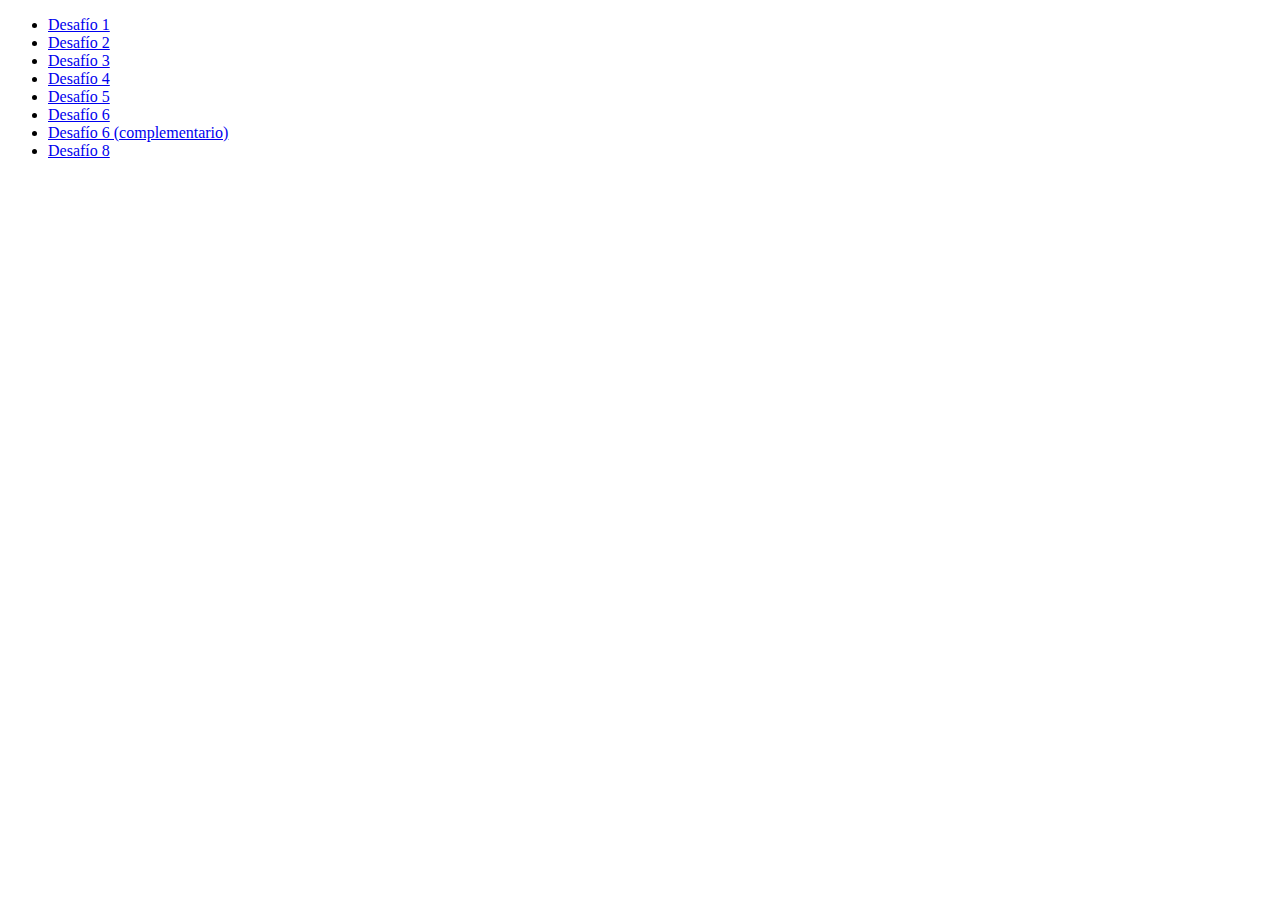
==== index.html @ 81c980df "Menu" ====
<!DOCTYPE html>
<html lang="en">
  <head>
    <meta charset="UTF-8" />
    <meta http-equiv="X-UA-Compatible" content="IE=edge" />
    <meta name="viewport" content="width=device-width, initial-scale=1.0" />
    <title>Desafios JS</title>
  </head>
  <body>
    <ul>
      <li><a href="./1_algoritmo-simple/index.html">Desafío 1</a></li>
      <li><a href="./2_algoritmo-condicional/index.html">Desafío 2</a></li>
      <li><a href="./3_algoritmo-ciclo/index.html">Desafío 3</a></li>
      <li><a href="./4_simulador-interactivo/index.html">Desafío 4</a></li>
      <li><a href="./5_objetos/index.html">Desafío 5</a></li>
      <li><a href="./6a_arrays/index.html">Desafío 6</a></li>
      <li><a href="./6b_arrays-complementario/index.html">Desafío 6 (complementario)</a></li>
      <li><a href="./8_DOM/index.html">Desafío 8</a></li>
    </ul>
  </body>
</html>
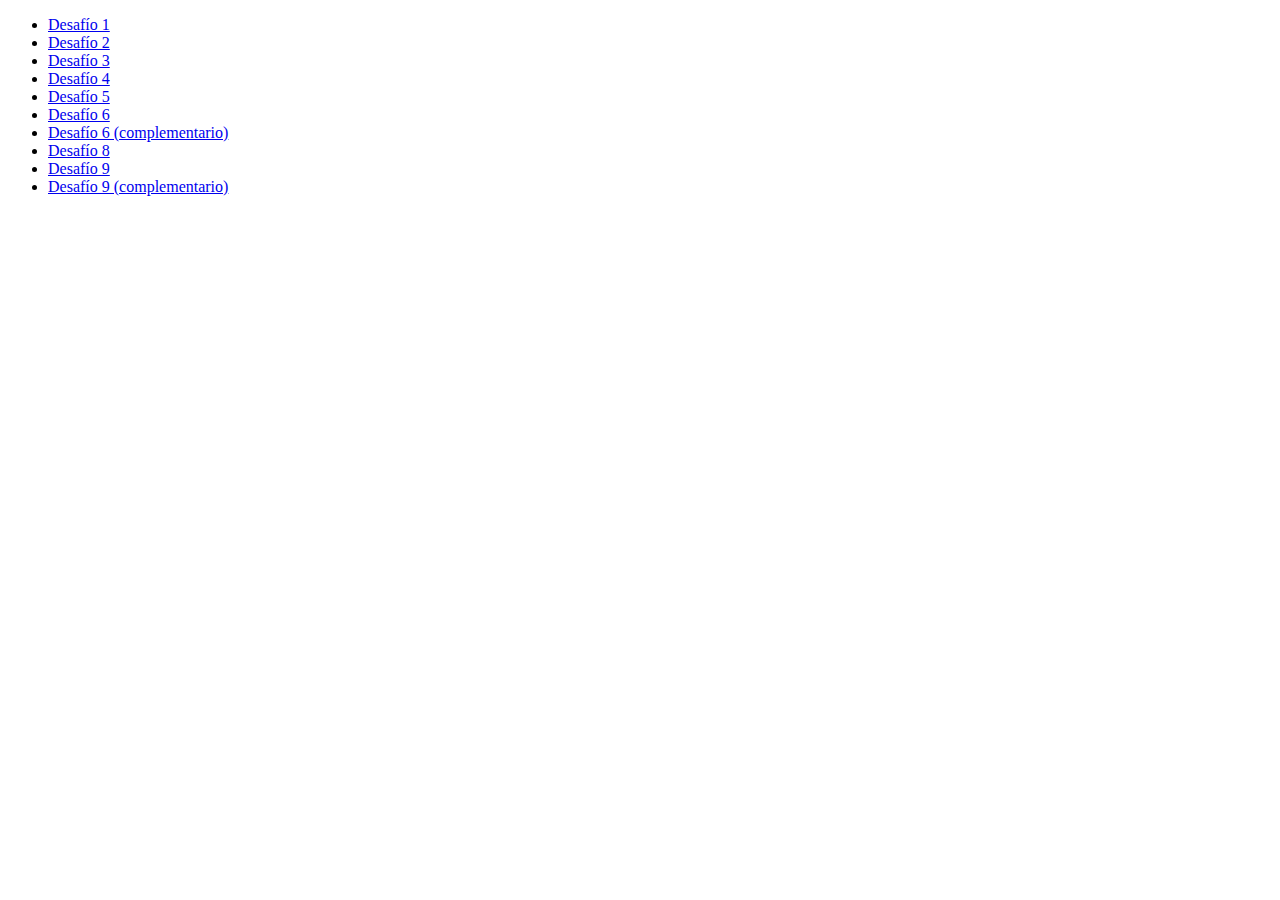
==== commit c805744c: "Desafio 9" ====
--- a/index.html
+++ b/index.html
@@ -14,8 +14,18 @@
       <li><a href="./4_simulador-interactivo/index.html">Desafío 4</a></li>
       <li><a href="./5_objetos/index.html">Desafío 5</a></li>
       <li><a href="./6a_arrays/index.html">Desafío 6</a></li>
-      <li><a href="./6b_arrays-complementario/index.html">Desafío 6 (complementario)</a></li>
+      <li>
+        <a href="./6b_arrays-complementario/index.html"
+          >Desafío 6 (complementario)</a
+        >
+      </li>
       <li><a href="./8_DOM/index.html">Desafío 8</a></li>
+      <li><a href="./9a_eventos/index.html">Desafío 9</a></li>
+      <li>
+        <a href="./9b_eventos-complementario/index.html"
+          >Desafío 9 (complementario)</a
+        >
+      </li>
     </ul>
   </body>
 </html>
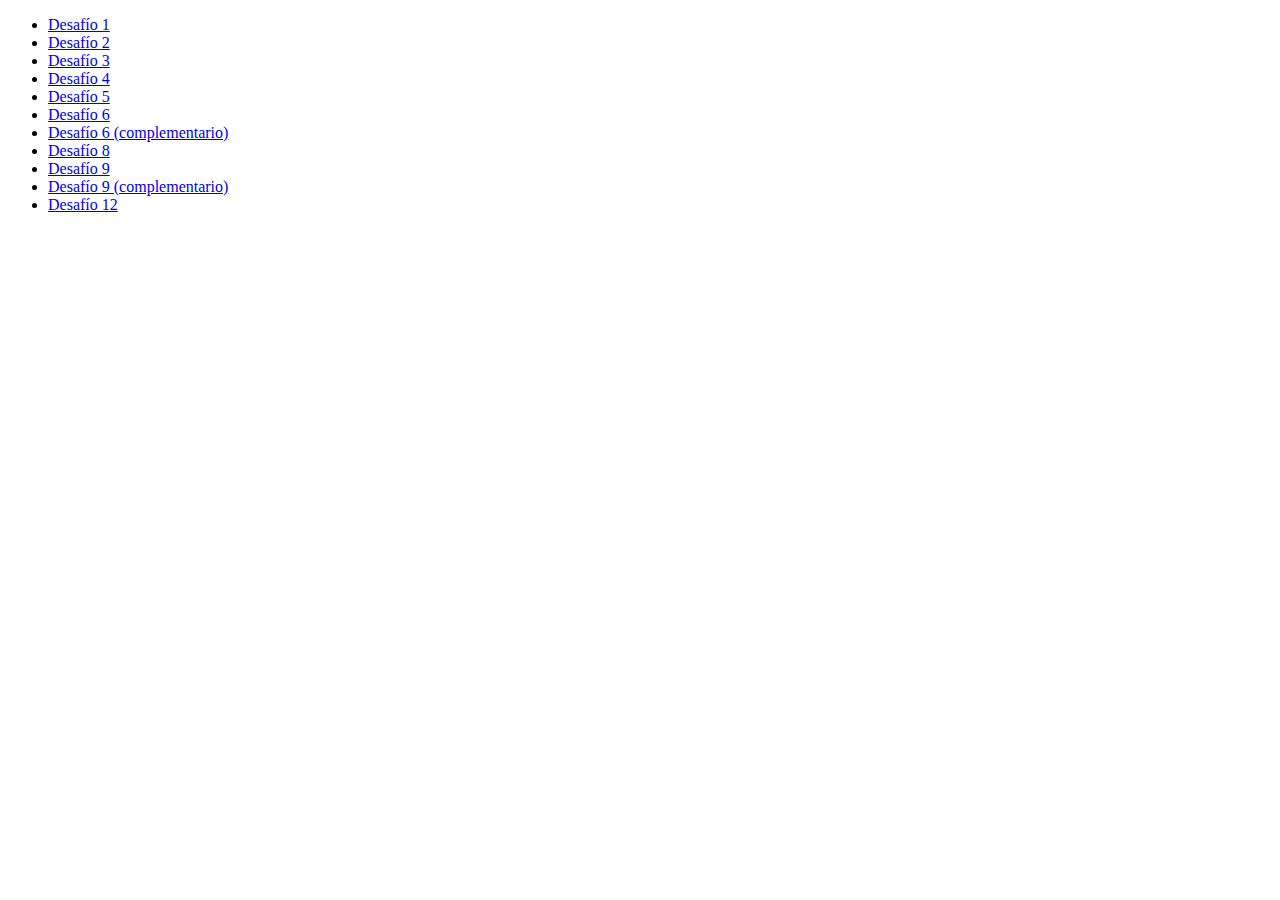
==== commit 1045d098: "Desafio 12" ====
--- a/index.html
+++ b/index.html
@@ -14,18 +14,11 @@
       <li><a href="./4_simulador-interactivo/index.html">Desafío 4</a></li>
       <li><a href="./5_objetos/index.html">Desafío 5</a></li>
       <li><a href="./6a_arrays/index.html">Desafío 6</a></li>
-      <li>
-        <a href="./6b_arrays-complementario/index.html"
-          >Desafío 6 (complementario)</a
-        >
-      </li>
+      <li><a href="./6b_arrays-complementario/index.html">Desafío 6 (complementario)</a></li>
       <li><a href="./8_DOM/index.html">Desafío 8</a></li>
       <li><a href="./9a_eventos/index.html">Desafío 9</a></li>
-      <li>
-        <a href="./9b_eventos-complementario/index.html"
-          >Desafío 9 (complementario)</a
-        >
-      </li>
+      <li><a href="./9b_eventos-complementario/index.html">Desafío 9 (complementario)</a></li>
+      <li><a href="./12_jquery/index.html">Desafío 12</a></li>
     </ul>
   </body>
 </html>
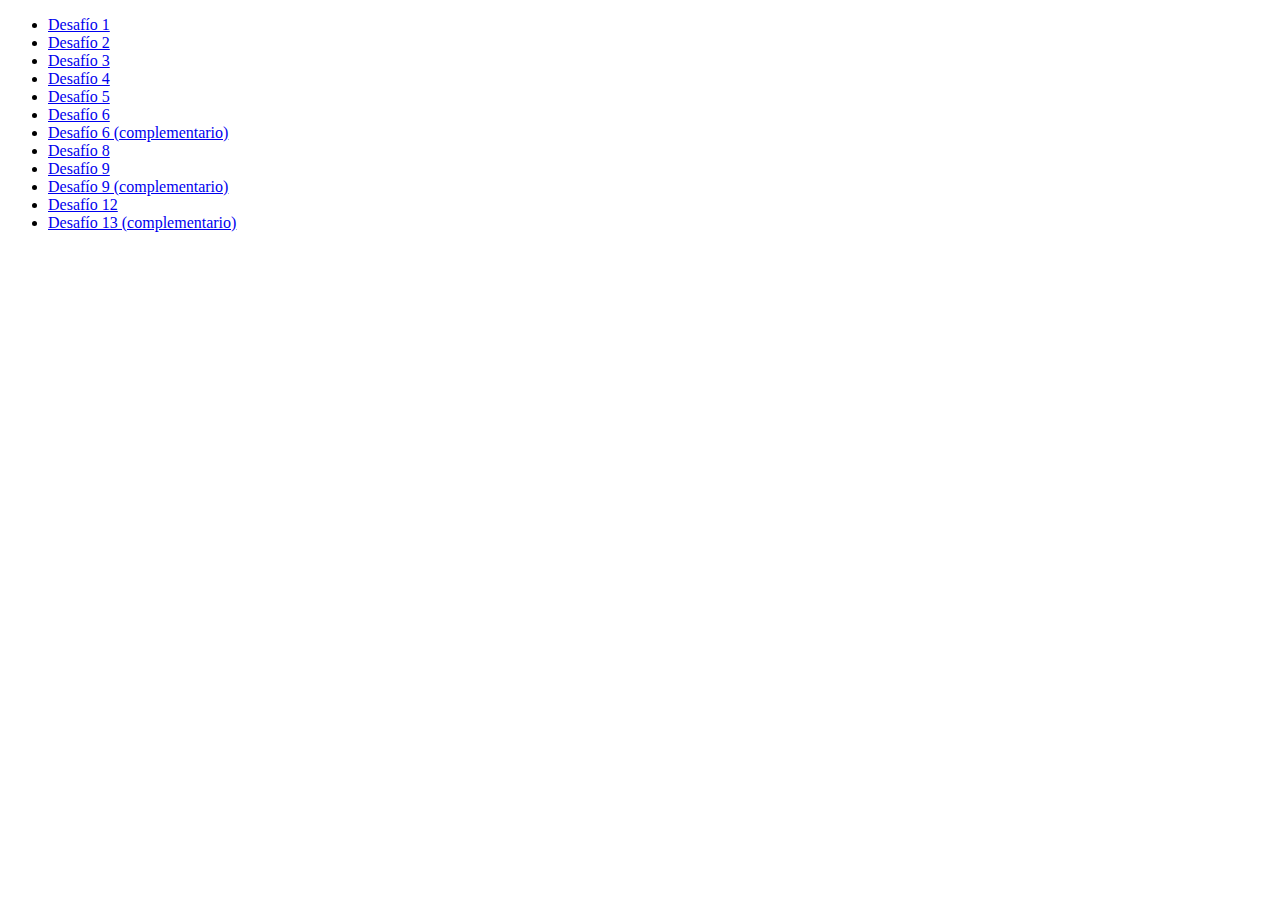
==== commit db01ded5: "Desafio 13 complementario" ====
--- a/index.html
+++ b/index.html
@@ -19,6 +19,7 @@
       <li><a href="./9a_eventos/index.html">Desafío 9</a></li>
       <li><a href="./9b_eventos-complementario/index.html">Desafío 9 (complementario)</a></li>
       <li><a href="./12_jquery/index.html">Desafío 12</a></li>
+      <li><a href="./13_anim-JQUERY-complementario/index.html">Desafío 13 (complementario)</a></li>
     </ul>
   </body>
 </html>
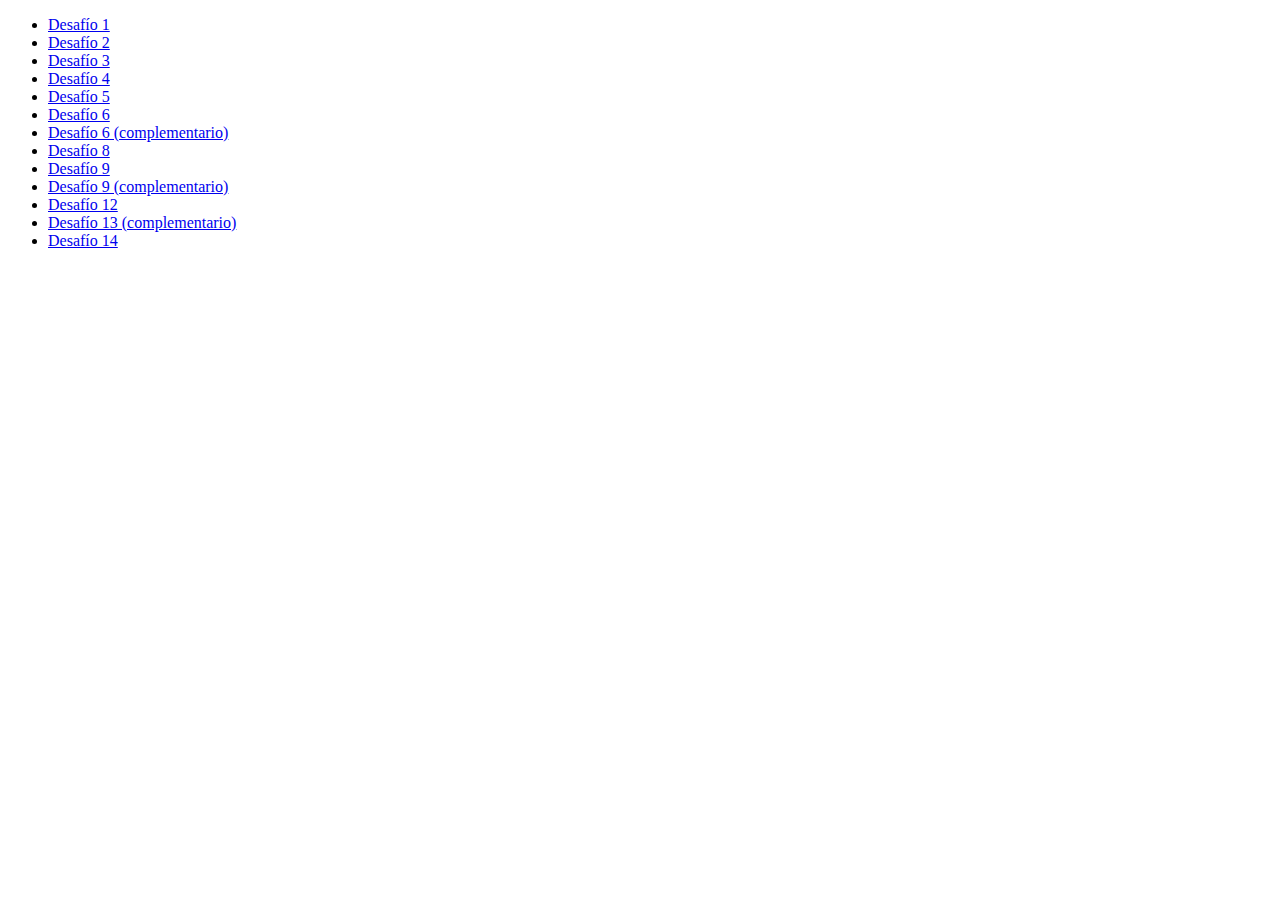
==== commit 4ea191e9: "Desafio 14" ====
--- a/index.html
+++ b/index.html
@@ -20,6 +20,7 @@
       <li><a href="./9b_eventos-complementario/index.html">Desafío 9 (complementario)</a></li>
       <li><a href="./12_jquery/index.html">Desafío 12</a></li>
       <li><a href="./13_anim-JQUERY-complementario/index.html">Desafío 13 (complementario)</a></li>
+      <li><a href="./14_AJAX-jquery/index.html">Desafío 14</a></li>
     </ul>
   </body>
 </html>
